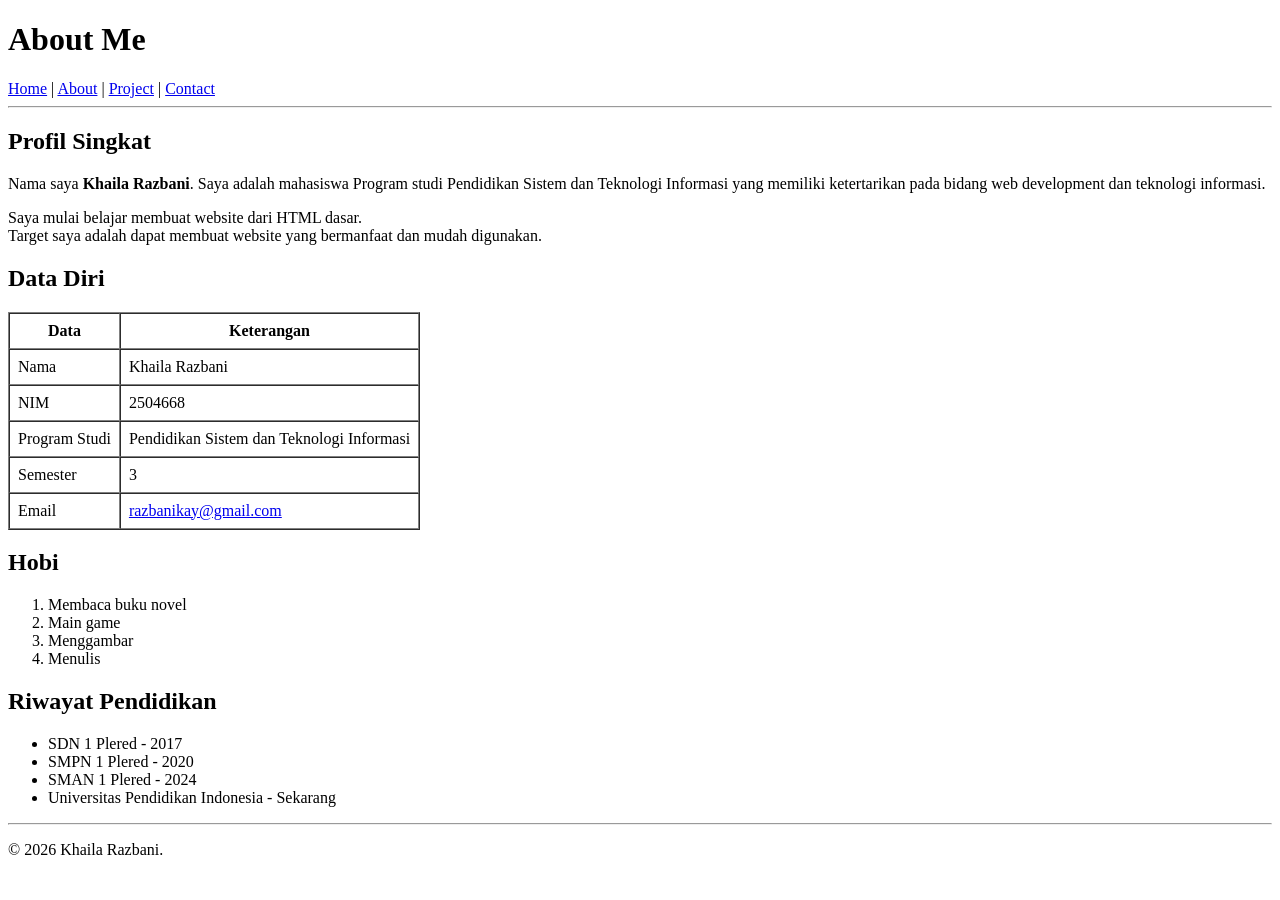
==== about.html @ 6a6d8fe7 "Commit pertama tgl 9/9/2026" ====
<!doctype html>
<html lang="id">
  <head>
    <meta charset="UTF-8" />
    <meta name="viewport" content="width=device-width, initial-scale=1.0" />
    <title>About Me</title>
  </head>
  <body>
    <h1>About Me</h1>

    <nav>
      <a href="index.html">Home</a> | <a href="about.html">About</a> | <a href="project.html">Project</a> | <a href="contact.html">Contact</a>
    </nav>
    <hr />

    <h2>Profil Singkat</h2>
    <p>
      Nama saya <b>Khaila Razbani</b>. Saya adalah mahasiswa Program studi Pendidikan Sistem dan Teknologi Informasi yang memiliki ketertarikan pada bidang web development dan teknologi informasi.
    </p>
    <p>
      Saya mulai belajar membuat website dari HTML dasar.<br />
      Target saya adalah dapat membuat website yang bermanfaat dan mudah digunakan.
    </p>

    <h2>Data Diri</h2>
    <table border="1" cellpadding="8" cellspacing="0">
      <tr>
        <th>Data</th>
        <th>Keterangan</th>
      </tr>
      <tr>
        <td>Nama</td>
        <td>Khaila Razbani</td>
      </tr>
      <tr>
        <td>NIM</td>
        <td>2504668</td>
      </tr>
      <tr>
        <td>Program Studi</td>
        <td>Pendidikan Sistem dan Teknologi Informasi</td>
      </tr>
      <tr>
        <td>Semester</td>
        <td>3</td>
      </tr>
      <tr>
        <td>Email</td>
        <td><a href="mailto:razbanikay@gmail.com">razbanikay@gmail.com</a></td>
      </tr>
    </table>

    <h2>Hobi</h2>
    <ol>
      <li>Membaca buku novel</li>
      <li>Main game</li>
      <li>Menggambar</li>
      <li>Menulis</li>
    </ol>

    <h2>Riwayat Pendidikan</h2>
    <ul>
      <li>SDN 1 Plered - 2017</li>
      <li>SMPN 1 Plered - 2020</li>
      <li>SMAN 1 Plered - 2024</li>
      <li>Universitas Pendidikan Indonesia - Sekarang</li>
    </ul>

    <hr />
    <p>&copy; 2026 Khaila Razbani.</p>
  </body>
</html>
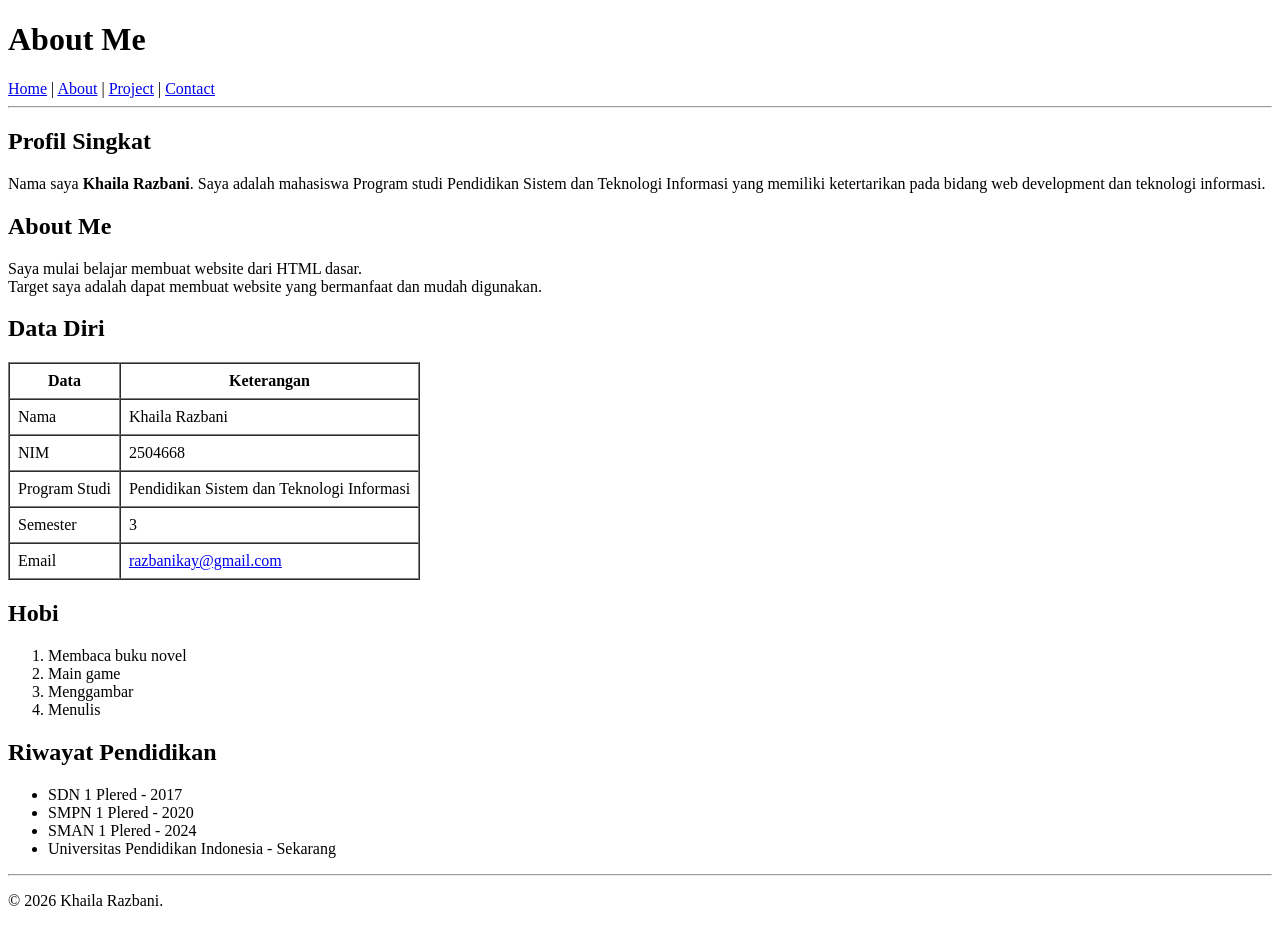
==== commit 496ea414: "Mengubah kode HTML" ====
--- a/about.html
+++ b/about.html
@@ -17,6 +17,7 @@
     <p>
       Nama saya <b>Khaila Razbani</b>. Saya adalah mahasiswa Program studi Pendidikan Sistem dan Teknologi Informasi yang memiliki ketertarikan pada bidang web development dan teknologi informasi.
     </p>
+    <h2>About Me</h2>
     <p>
       Saya mulai belajar membuat website dari HTML dasar.<br />
       Target saya adalah dapat membuat website yang bermanfaat dan mudah digunakan.
